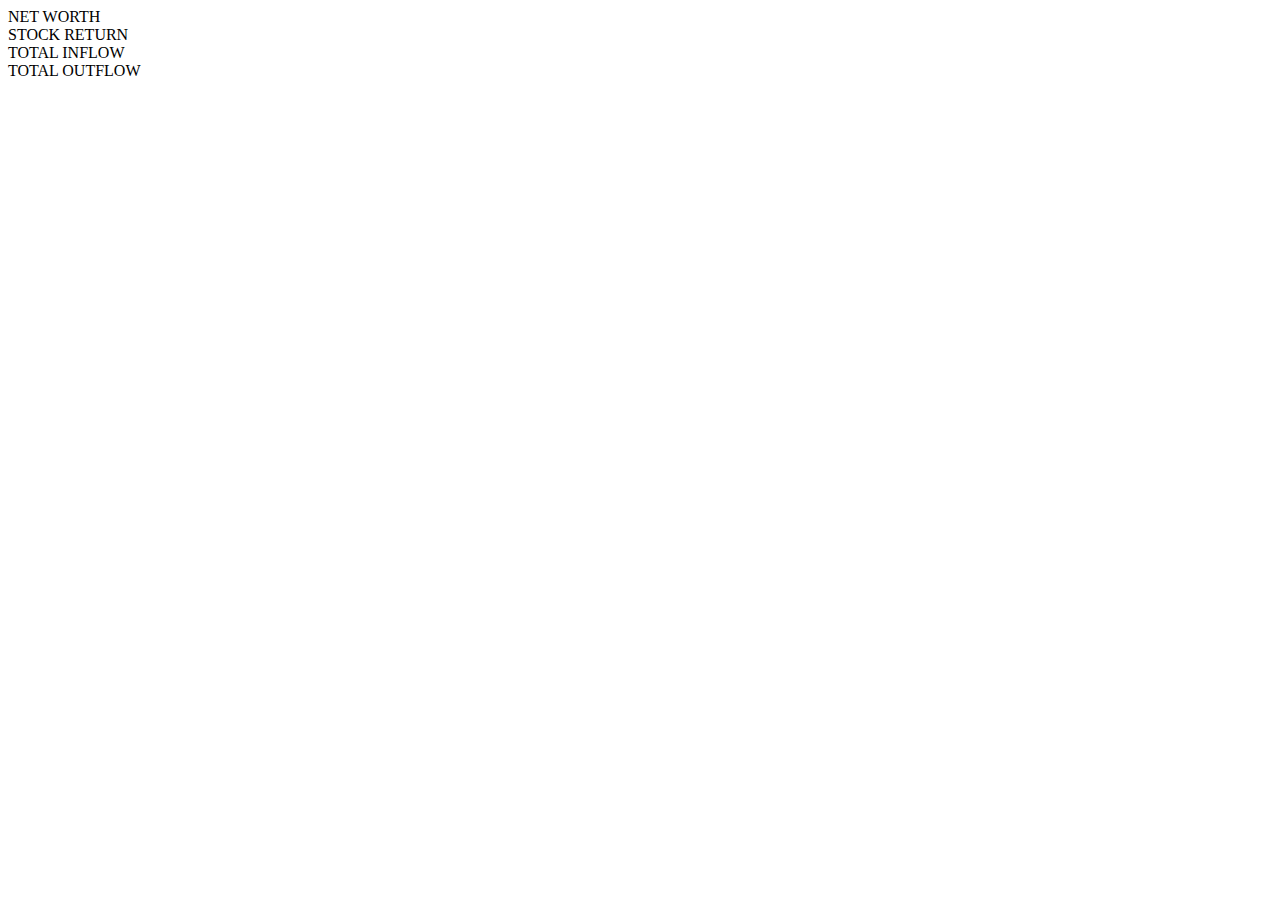
==== fastapi/templates/index.html @ a2eb44a4 "Initial commit. Updated README.md" ====
<!DOCTYPE html>
<html>
    <head>
        <title>Lute</title>
        <link rel="icon" type="image/x-icon" href="/static/img/logo_white.png" sizes="256x256">
        <link rel="shortcut icon" type="image/x-icon" href="/static/img/logo_white.png" sizes="256x256">
        <link rel="stylesheet" href="/static/gui/styles.css">
        <script src="/static/modules/jquery-3.7.1.min.js"></script>
        <script src="/static/modules/apexcharts.js"></script>
        <script src="/static/modules/htmx.min.js"></script>
    </head>
    <body>
        <div class="application">
            <div class="header">
                <div class="main_logo"></div>
                <div class="navbar"></div>
            </div>
            <div class="pages">
                <div class="page" id="dashboard">
                    <div class="container" id="dashboard_title"></div>
                    <div class="container" id="dashboard_net_worth">NET WORTH</div>
                    <div class="container" id="dashboard_stock_return">STOCK RETURN</div>
                    <div class="container" id="dashboard_monthly_inflow">TOTAL INFLOW</div>
                    <div class="container" id="dashboard_monthly_outflow">TOTAL OUTFLOW</div>

                    <div class="container" id="dashboard_graph_a">
                        <div class="graph" id="graph_a"></div>
                    </div>
                    <div class="container" id="dashboard_graph_b">
                        <div class="graph" id="graph_b"></div>
                    </div>
                </div>
            </div>
        </div>

        <script type="text/javascript" src="/static/gui/script.js"></script>
        <script type="text/javascript" src="/static/gui/ajax.js"></script>
    </body>
</html>
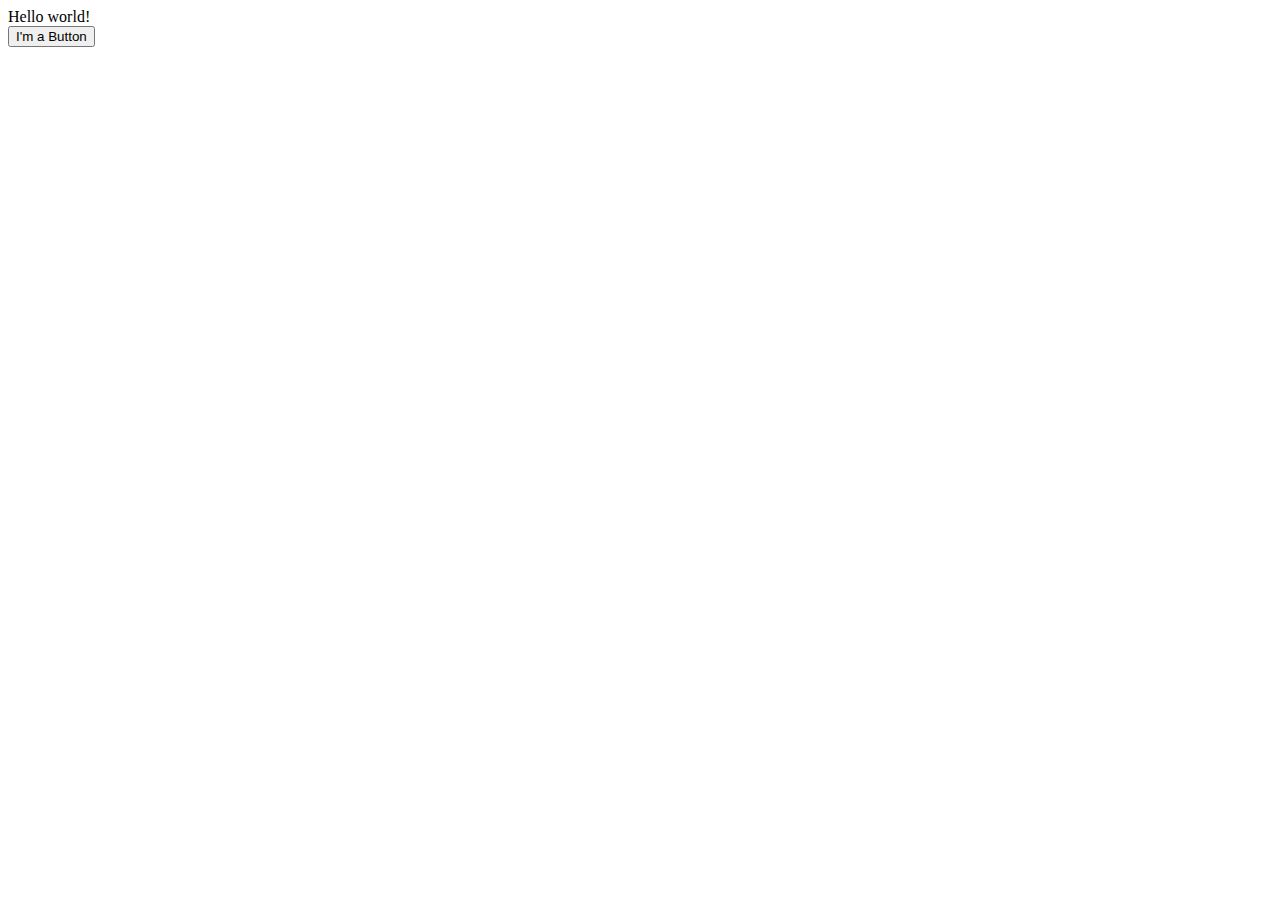
==== commit 40111e4d: "Updated a bunch of README.md files and stripped unneeded code." ====
--- a/fastapi/templates/index.html
+++ b/fastapi/templates/index.html
@@ -1,37 +1,15 @@
 <!DOCTYPE html>
 <html>
     <head>
-        <title>Lute</title>
-        <link rel="icon" type="image/x-icon" href="/static/img/logo_white.png" sizes="256x256">
-        <link rel="shortcut icon" type="image/x-icon" href="/static/img/logo_white.png" sizes="256x256">
+        <title>Hello World</title>
         <link rel="stylesheet" href="/static/gui/styles.css">
         <script src="/static/modules/jquery-3.7.1.min.js"></script>
         <script src="/static/modules/apexcharts.js"></script>
-        <script src="/static/modules/htmx.min.js"></script>
     </head>
     <body>
-        <div class="application">
-            <div class="header">
-                <div class="main_logo"></div>
-                <div class="navbar"></div>
-            </div>
-            <div class="pages">
-                <div class="page" id="dashboard">
-                    <div class="container" id="dashboard_title"></div>
-                    <div class="container" id="dashboard_net_worth">NET WORTH</div>
-                    <div class="container" id="dashboard_stock_return">STOCK RETURN</div>
-                    <div class="container" id="dashboard_monthly_inflow">TOTAL INFLOW</div>
-                    <div class="container" id="dashboard_monthly_outflow">TOTAL OUTFLOW</div>
-
-                    <div class="container" id="dashboard_graph_a">
-                        <div class="graph" id="graph_a"></div>
-                    </div>
-                    <div class="container" id="dashboard_graph_b">
-                        <div class="graph" id="graph_b"></div>
-                    </div>
-                </div>
-            </div>
-        </div>
+        <div class="text">Hello world!</div>
+        <div class="graph"></div>
+        <button>I'm a Button</button>
 
         <script type="text/javascript" src="/static/gui/script.js"></script>
         <script type="text/javascript" src="/static/gui/ajax.js"></script>
